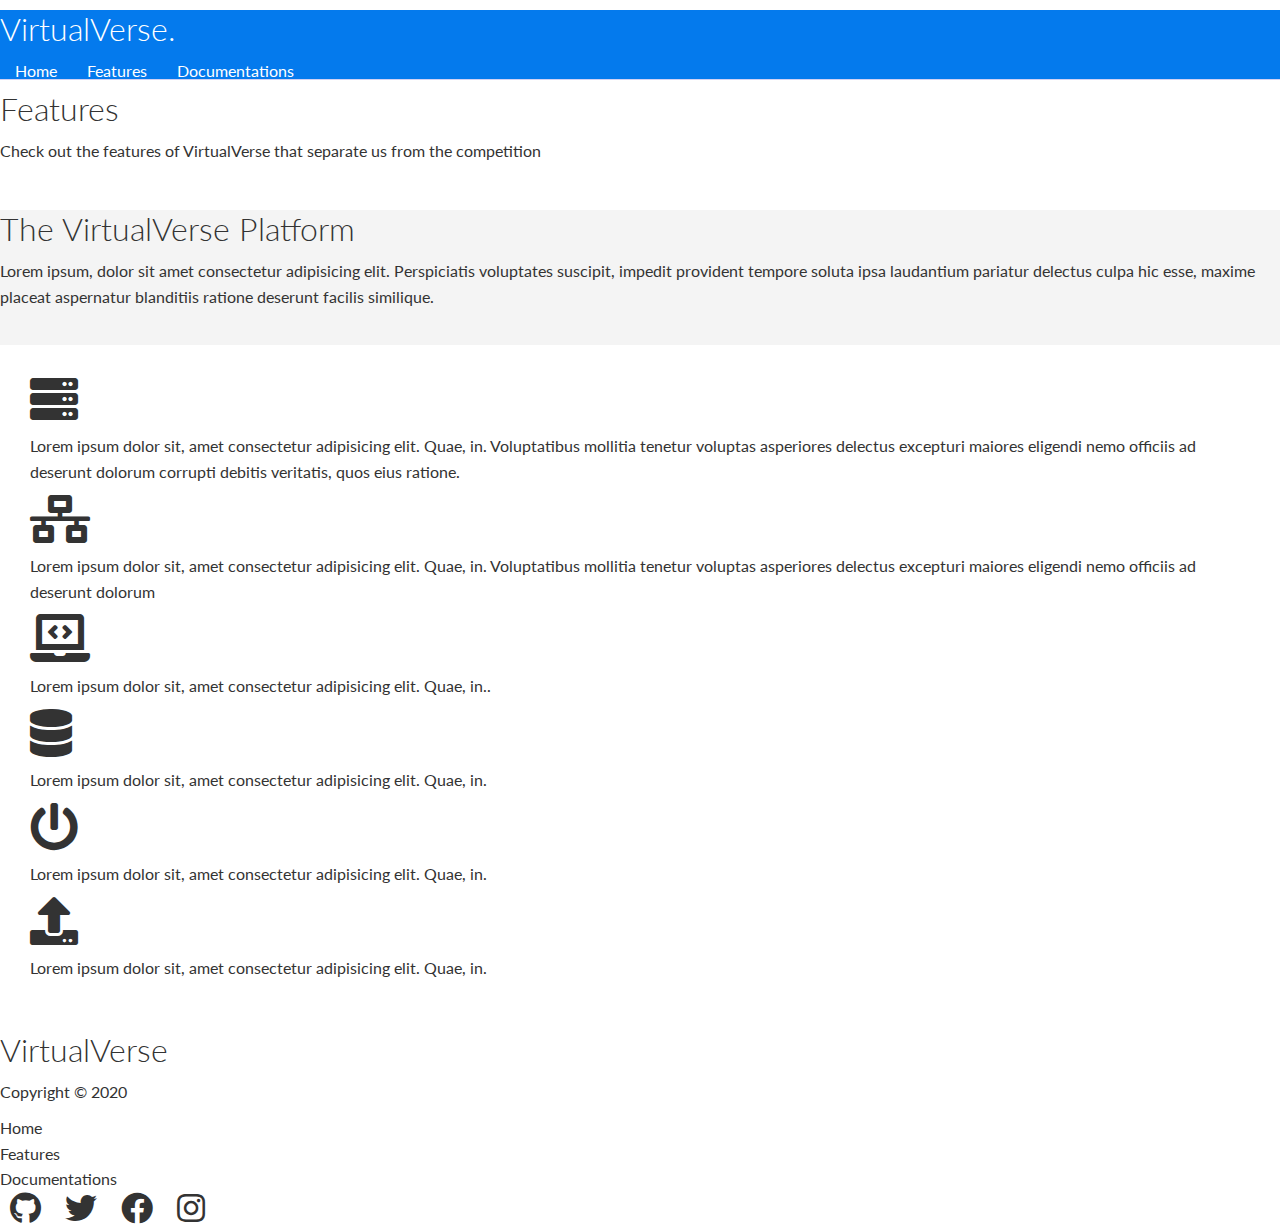
==== features.html @ 2792d558 "Created and styled the features page" ====
<!DOCTYPE html>
<html lang="en">
<head>
    <meta charset="UTF-8">
    <meta name="viewport" content="width=device-width, initial-scale=1.0">
    <link rel="stylesheet" href="/css/fontawesome/css/all.css">
    <script src="https://kit.fontawesome.com/bd94acc493.js" crossorigin="anonymous"></script>
    <link rel="stylesheet" href="/css/utilities.css">
    <link rel="stylesheet" href="/css/style.css">
    <title>VirtualVerse | Cloud Hosting For Everyone</title>
</head>
<body>
    <!-- Navbar -->
    <div class="navbar">
        <div class="container flex">
            <h1 class="logo">VirtualVerse.</h1>
            <nav>
                <ul>
                    <li><a href="index.html">Home</a></li>
                    <li><a href="features.html">Features</a></li>
                    <li><a href="documentations.html">Documentations</a></li>
                </ul>
            </nav>
        </div>
    </div>

    <!-- Head -->
    <section class="features-head bg-primary py-3">
        <div class="container grid">
            <div>
                <h1 class="xl">Features</h1>
                <p class="lead">
                    Check out the features of VirtualVerse that separate us from the competition
                </p>
            </div>
            <img src="img/server.png" alt="">
        </div>
    </section>

    <!-- Sub-head -->
    <section class="features-sub-head bg-light py-3">
        <div class="container grid">
            <div>
                <h1 class="md">The VirtualVerse Platform</h1>
                <p>Lorem ipsum, dolor sit amet consectetur adipisicing elit. Perspiciatis voluptates suscipit, impedit provident tempore soluta ipsa laudantium pariatur delectus culpa hic esse, maxime placeat aspernatur blanditiis ratione deserunt facilis similique.</p>
            </div>
            <img src="img/server2.png" alt="">
        </div>
    </section>

    <!-- Features-main -->
    <section class="features-main my-2">
        <div class="continer grid grid-3">
            <div class="card flex">
                <i class="fas fa-server fa-3x"></i>
                <p>Lorem ipsum dolor sit, amet consectetur adipisicing elit. Quae, in. Voluptatibus mollitia tenetur voluptas asperiores delectus excepturi maiores eligendi nemo officiis ad deserunt dolorum corrupti debitis veritatis, quos eius ratione.</p>
            </div>
            <div class="card flex">
                <i class="fas fa-network-wired fa-3x"></i>
                <p>Lorem ipsum dolor sit, amet consectetur adipisicing elit. Quae, in. Voluptatibus mollitia tenetur voluptas asperiores delectus excepturi 
                maiores eligendi nemo officiis ad deserunt dolorum
                </p>
            </div>
            <div class="card flex">
                <i class="fas fa-laptop-code fa-3x"></i>
                <p>Lorem ipsum dolor sit, amet consectetur adipisicing elit. Quae, in..</p>
            </div>
            <div class="card flex">
                <i class="fas fa-database fa-3x"></i>
                <p>Lorem ipsum dolor sit, amet consectetur adipisicing elit. Quae, in.</p>
            </div>
            <div class="card flex">
                <i class="fas fa-power-off fa-3x"></i>
                <p>Lorem ipsum dolor sit, amet consectetur adipisicing elit. Quae, in.</p>
            </div>
            <div class="card flex">
                <i class="fas fa-upload fa-3x"></i>
                <p>Lorem ipsum dolor sit, amet consectetur adipisicing elit. Quae, in.</p>
            </div>
        </div>
    </section>

    <!-- Footer -->
    <footer class="footer bg-dark py-5">
        <div class="container grid grid-3">
            <div>
                <h1>VirtualVerse</h1>
                <p>Copyright &copy; 2020</p>
            </div>
            <nav>
                <ul>
                    <li><a href="index.html">Home</a></li>
                    <li><a href="features.html">Features</a></li>
                    <li><a href="documentations.html">Documentations</a></li>
                </ul>
            </nav>
            <div class="social">
                <a href="#"><i class="fab fa-github fa-2x"></i></a>
                <a href="#"><i class="fab fa-twitter fa-2x"></i></a>
                <a href="#"><i class="fab fa-facebook fa-2x"></i></a>
                <a href="#"><i class="fab fa-instagram fa-2x"></i></a>
            </div>
        </div>
    </footer>
</body>
</html>
---- css/style.css ----
@import url('https://fonts.googleapis.com/css2?family=Lato:wght@300&display=swap');

/* Variables */
:root {
    --primary-color: #047aed;  /* #556b81 */
    --secondary-color: #1c3fa8;
    --dark-color: #002240;
    --light-color: #f4f4f4;
}

/* Base Styles */
* {
    box-sizing: border-box;
    padding: 0;
    margin: 0;
}

body {
    font-family: 'Lato', sans-serif;
    color: #333;
    line-height: 1.6;
}

ul {
    list-style-type: none;
}

a {
    text-decoration: none;
    color: #333;
}

h1, h2 {
    font-weight: 300;
    line-height: 1.2;
    margin: 10px 0;
}

p {
    margin: 10px 0;
}

img {
    width: 100%;
}

/* Navbar */
.navbar {
    background: var(--primary-color);
    color: #fff;
    height: 70px;
    border-bottom: 0.1rem solid #d1d1f3;
}

.navbar ul {
    display: flex;
}

.navbar a {
    color: #fff;
    padding: 10px;
    margin: 0 5px;
}

.navbar a:hover {
    border-bottom: 2px #fff solid;
}

.navbar .flex {
    justify-content: space-between;
}

/* Showcase or Hero */
.showcase {
    background: var(--primary-color);
    height: 400px;
    color: #fff;
    position: relative;
}

.showcase h1 {
    font-size: 40px;
}

.showcase p {
    margin: 20px 0;
}

.showcase .grid {
    overflow: visible;
    grid-template-columns: 55% 45%; 
    gap: 30px;
}

.showcase-form {
    position: relative;
    top: 60px;
    height: 350px;
    width: 400px;
    padding: 40px;
    z-index: 100;
    justify-self: flex-end;
}

.showcase-form .form-control {
    margin: 30px 0;
}

.showcase-form input[type='text'],
.showcase-form input[type='email'] {
    border: 0;
    border-bottom: 1px solid #b4becb;
    width: 100%;
    padding: 3px;
    font-size: 16px;
}

.showcase-form input:focus {
    outline: none;
}

.showcase::before, 
.showcase::after {
    content: '';
    position: absolute;
    height: 100px;
    bottom: -70px;
    right: 0;
    left: 0;
    background: #fff;
    transform: skewY(-3deg);
    -webkit-transform: skewY(-3deg);
    -moz-transform: skewY(-3deg);
    -ms-transform: skewY(-3deg);
}

/* Stats */
.stats {
    padding-top: 100px;
}

.stats-heading {
    max-width: 500px;
    margin: auto;
}

.stats .grid h3 {
    font-size: 35px;
}

.stats .grid p {
    font-size: 20px;
    font-weight: bold;
}

/* Cli */
.cli .grid {
    grid-template-columns: repeat(3, 1fr);
    grid-template-rows: repeat(2, 1fr);
}

.cli .grid > *:first-child {
    grid-column: 1 / span 2;
    grid-row: 1 / span 2;
}

/* Cloud */
.cloud .grid {
    grid-template-columns: 4fr 3fr;
}

/* Languages */
.languages .flex {
    flex-wrap: wrap;
}

.languages .card {
    text-align: center;
    margin: 18px 10px 40px;
    transition: transform 0.3s ease-in;
}

.languages .card h4 {
    font-size: 20px;
    margin-bottom: 10px;
}

.languages .card:hover {
    transform: translateY(-15px);
}

/* Features */
.features-head img {
    width: 200px;
    justify-self: flex-end;
}

.features-sub-head {
    background: #f4f4f4;
}

.features-sub-head img {
    width: 300px;
    justify-self: flex-end;
}

.features-main .card > i {
    margin-right: 20px;
}

.features-main .grid {
    padding: 30px;
}

.features-main .grid > *:first-child  {
    grid-column: 1 / span 3;
}

.features-main .grid > *:nth-child(2)  {
    grid-column: 1 / span 2;
}

/* Footer */
.footer .social a {
    margin: 0 10px;
}

/* Tablets & Under */
@media(max-width: 768px) {
    .grid,
    .showcase .grid,
    .stats .grid,
    .cli .grid,
    .cloud .grid {
        grid-template-columns: 1fr;
        grid-template-rows: 1fr;
    }

    .showcase {
        height: auto;
    }
    
    .showcase-text {
        text-align: center;
        margin-top: 40px;
    }
    
    .showcase-form {
        justify-self: center;
        margin: auto;
    }

    .cli .grid > *:first-child {
        grid-column: 1;
        grid-row: 1;
    }
}


/* Mobile */
@media(max-width: 500px) {
    .navbar {
        height: 110px;
    }

    .navbar .flex {
        flex-direction: column;
    }

    .navbar ul {
        padding: 10px;
        background: rgba(0, 0, 0, 0.1);
    }
}
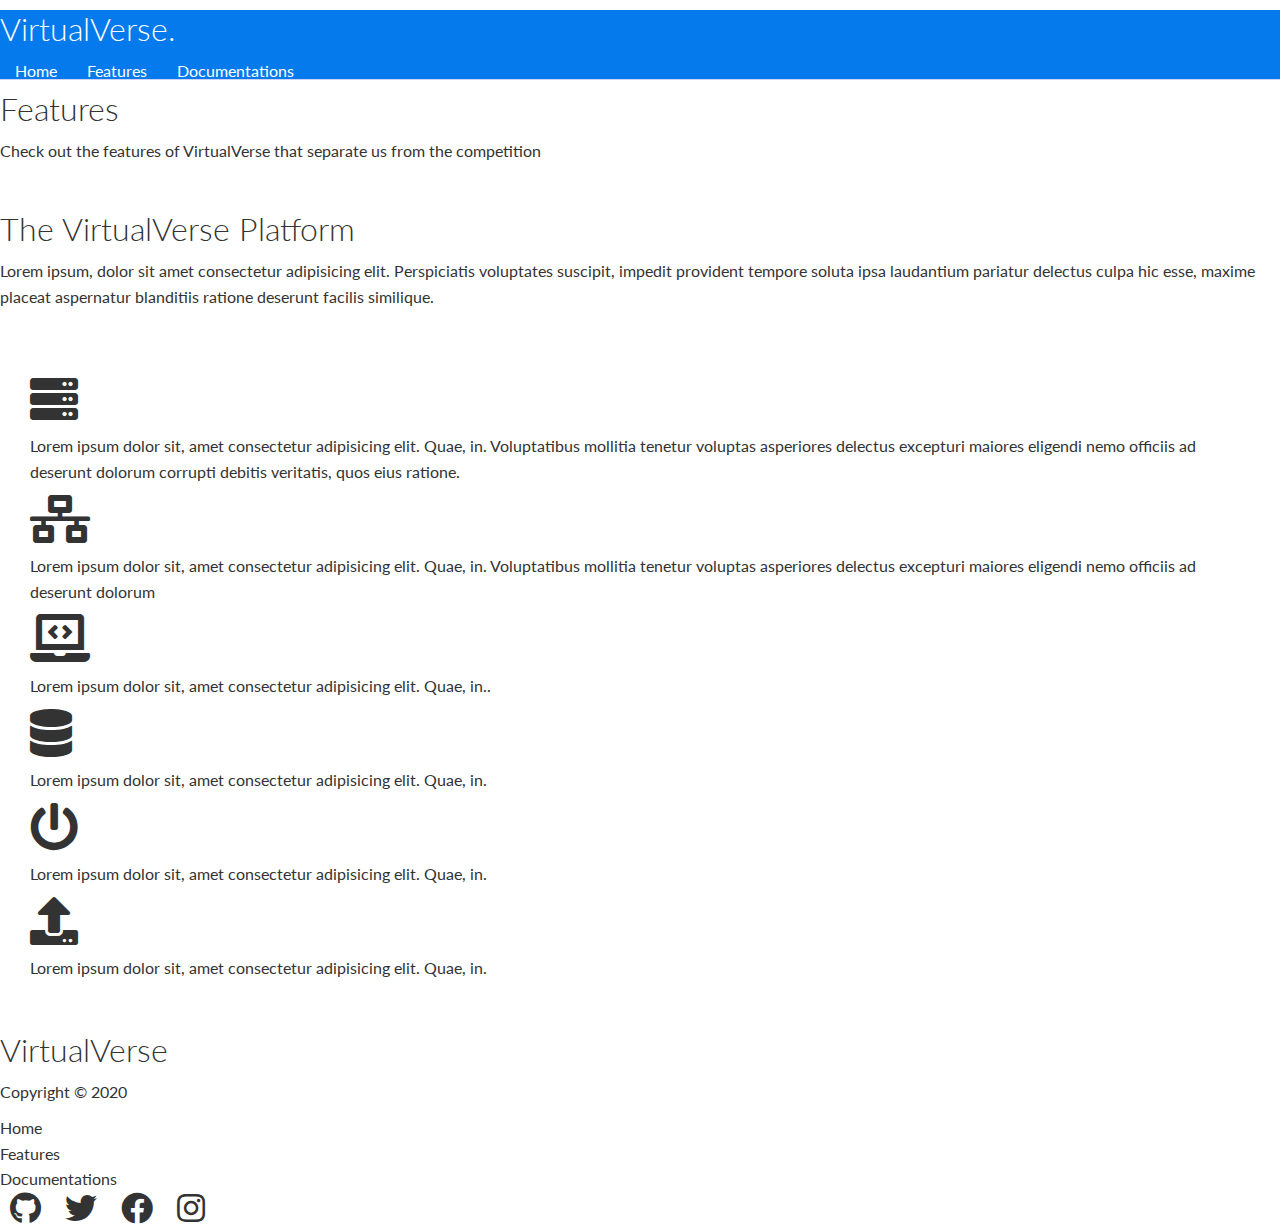
==== commit d0860136: "Corrected the css folder reference path" ====
--- a/features.html
+++ b/features.html
@@ -3,10 +3,10 @@
 <head>
     <meta charset="UTF-8">
     <meta name="viewport" content="width=device-width, initial-scale=1.0">
-    <link rel="stylesheet" href="/css/fontawesome/css/all.css">
+    <link rel="stylesheet" href="css/fontawesome/css/all.css">
     <script src="https://kit.fontawesome.com/bd94acc493.js" crossorigin="anonymous"></script>
-    <link rel="stylesheet" href="/css/utilities.css">
-    <link rel="stylesheet" href="/css/style.css">
+    <link rel="stylesheet" href="css/utilities.css">
+    <link rel="stylesheet" href="css/style.css">
     <title>VirtualVerse | Cloud Hosting For Everyone</title>
 </head>
 <body>
--- a/css/style.css
+++ b/css/style.css
@@ -6,6 +6,8 @@
     --secondary-color: #1c3fa8;
     --dark-color: #002240;
     --light-color: #f4f4f4;
+    --success-color: #5cb85c;
+    --error-color: #d9534f;
 }
 
 /* Base Styles */
@@ -42,6 +44,12 @@
 
 img {
     width: 100%;
+}
+
+pre, code {
+    background: #333;
+    color: #fff;
+    padding: 10px;
 }
 
 /* Navbar */
@@ -91,6 +99,10 @@
     grid-template-columns: 55% 45%; 
     gap: 30px;
 }
+
+/* .showcase-text {
+    animation: slideInFromLeft 1s ease-in;
+} */
 
 .showcase-form {
     position: relative;
@@ -100,6 +112,7 @@
     padding: 40px;
     z-index: 100;
     justify-self: flex-end;
+    /* animation: slideInFromRight 1s ease-in; */
 }
 
 .showcase-form .form-control {
@@ -137,6 +150,7 @@
 /* Stats */
 .stats {
     padding-top: 100px;
+    /* animation: slideInFromBottom 1s ease-in; */
 }
 
 .stats-heading {
@@ -164,6 +178,49 @@
     grid-row: 1 / span 2;
 }
 
+.cli-card {
+    display: flex;
+    background: #002240;
+    border-radius: 0;
+    flex-direction: column;
+}
+
+.cli-color {
+    display: flex;
+    flex-direction: row;
+    padding-bottom: 30px;
+}
+
+.cli-red {
+    background: #FF5F56;
+    width: 9px;
+    height: 9px;
+    border-radius: 25px;
+    margin-right: 5px;
+}
+
+.cli-yellow {
+    background: #FFBD2E;
+    width: 9px;
+    height: 9px;
+    border-radius: 25px;
+    margin-right: 5px;
+}
+
+.cli-green {
+    background: #27C93F;
+    width: 9px;
+    height: 9px;
+    border-radius: 25px;
+}
+
+.cli-text {
+    color: #5DA4B0;
+    font-weight: bold;
+    padding-bottom: 10px;
+
+}
+
 /* Cloud */
 .cloud .grid {
     grid-template-columns: 4fr 3fr;
@@ -195,10 +252,6 @@
     justify-self: flex-end;
 }
 
-.features-sub-head {
-    background: #f4f4f4;
-}
-
 .features-sub-head img {
     width: 300px;
     justify-self: flex-end;
@@ -220,9 +273,76 @@
     grid-column: 1 / span 2;
 }
 
+/* Documentations */
+.documentations-head img {
+    width: 200px;
+    justify-self: flex-end;
+}
+
+.documentations-main h3 {
+    margin: 20px 0;
+}
+
+.documentations-main .grid {
+    grid-template-columns: 1fr 2fr;
+    align-items: flex-start;
+}
+
+.documentations-main nav li {
+    font-size: 17px;
+    padding-bottom: 5px;
+    margin-bottom: 5px;
+    border-bottom: 1px solid #ccc;
+}
+
+.documentations-main a:hover {
+    font-weight: bold;
+}
+
 /* Footer */
 .footer .social a {
     margin: 0 10px;
+}
+
+/* Animation */
+@keyframes slideInFromLeft {
+    0% {
+        transform: translateX(-100%);
+    }
+
+    100% {
+        transform: translateX(0);
+    }
+}
+
+@keyframes slideInFromRight {
+    0% {
+        transform: translateX(100%);
+    }
+
+    100% {
+        transform: translateX(0);
+    }
+}
+
+@keyframes slideInFromTop {
+    0% {
+        transform: translateY(-100%);
+    }
+
+    100% {
+        transform: translateX(0);
+    }
+}
+
+@keyframes slideInFromBottom {
+    0% {
+        transform: translateY(100%);
+    }
+
+    100% {
+        transform: translateX(0);
+    }
 }
 
 /* Tablets & Under */
@@ -231,7 +351,9 @@
     .showcase .grid,
     .stats .grid,
     .cli .grid,
-    .cloud .grid {
+    .cloud .grid,
+    .features-main .grid,
+    .documentations-main .grid {
         grid-template-columns: 1fr;
         grid-template-rows: 1fr;
     }
@@ -243,16 +365,43 @@
     .showcase-text {
         text-align: center;
         margin-top: 40px;
+        /* animation: slideInFromTop 1s ease-in; */
+    }
+
+    .showcase .container .showcase-text p {
+        padding: 0 2px;
     }
     
     .showcase-form {
         justify-self: center;
         margin: auto;
+        /* animation: slideInFromBottom 1s ease-in; */
     }
 
     .cli .grid > *:first-child {
         grid-column: 1;
         grid-row: 1;
+    }
+
+    .features-head,
+    .features-sub-head,
+    .documentations-head {
+        text-align: center;
+    }
+
+    .features-head img,
+    .features-sub-head img,
+    .documentations-head img {
+        justify-self: center;
+    }
+
+    .features-main .grid > *:first-child, 
+    .features-main .grid > *:nth-child(2) {
+        grid-column: 1;
+    }
+
+    .documentations-head .container h1 {
+        font-size: 2.5rem;
     }
 }
 
